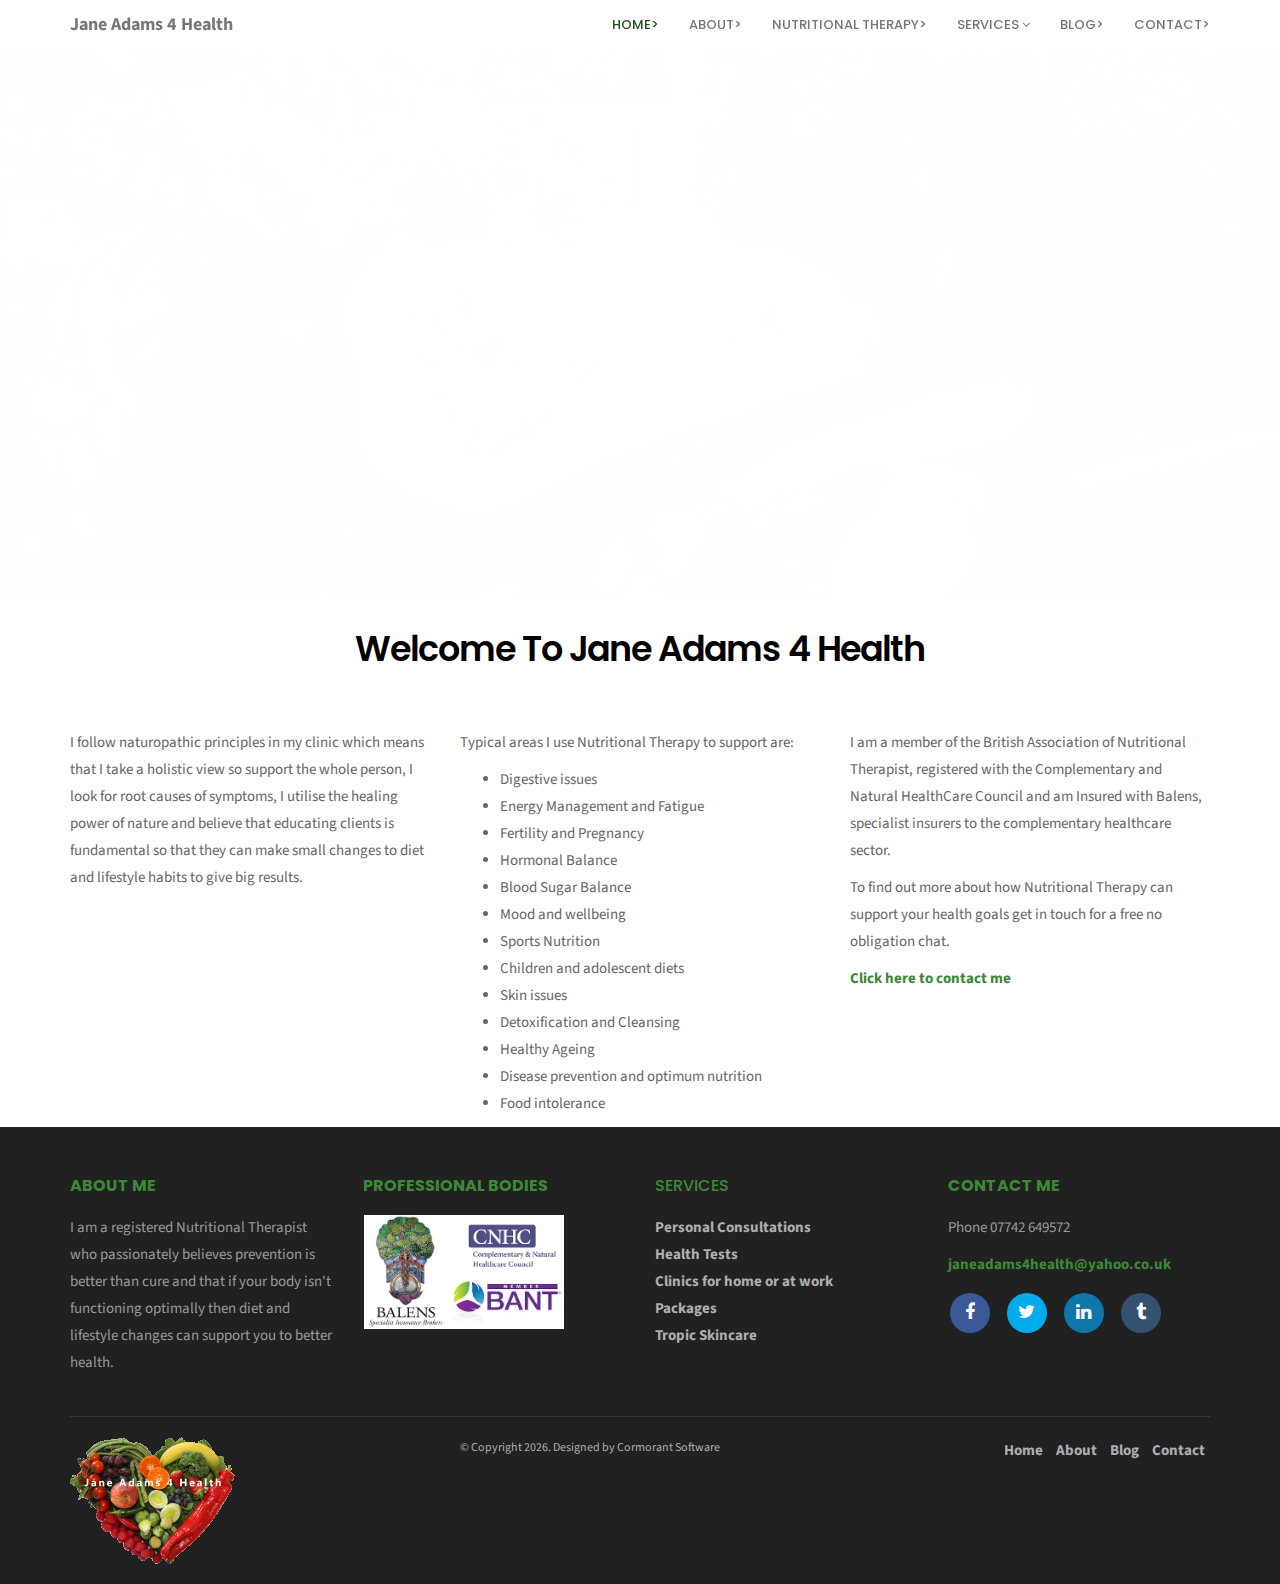
==== JaneAdams4Health/index.html @ 6580f735 "Add project files." ====
﻿
<!DOCTYPE html>
<html lang="en" data-ng-app="janeApp">
<head>
    <meta charset="utf-8">
    <meta http-equiv="X-UA-Compatible" content="IE=edge">
    <meta name="viewport" content="width=device-width, initial-scale=1">
    <!-- The above 3 meta tags *must* come first in the head; any other head content must come *after* these tags -->
    <title>Jane Adams Nutrition</title>

    <!-- Bootstrap -->
    <link href="bootstrap/css/bootstrap.min.css" rel="stylesheet">
    <link href="bower_components/font-awesome/css/font-awesome.min.css" rel="stylesheet">
    <link href="et-line-icons/et-line.css" rel="stylesheet">
    <link href="bower_components/hover/css/hover-min.css" rel="stylesheet">
    <link href="css/animate.css" rel="stylesheet">
    <link href="owl-carousel/owl.carousel.css" rel="stylesheet">
    <link href="owl-carousel/owl.theme.css" rel="stylesheet">
    <link href="owl-carousel/owl.transitions.css" rel="stylesheet">
    <link href="bower_components/lightbox2/dist/css/lightbox.css" rel="stylesheet">
    <link href="bower_components/flexslider/flexslider.css" rel="stylesheet">
    <!--revolution css-->
    <link href="revolution/css/navigation.css" rel="stylesheet">
    <link href="revolution/css/layers.css" rel="stylesheet">
    <link href="revolution/css/settings.css" rel="stylesheet">


    <!--main css file-->
    <link href="css/style.css" rel="stylesheet">
    <!-- HTML5 shim and Respond.js for IE8 support of HTML5 elements and media queries -->
    <!-- WARNING: Respond.js doesn't work if you view the page via file:// -->
    <!--[if lt IE 9]>
      <script src="https://oss.maxcdn.com/html5shiv/3.7.2/html5shiv.min.js"></script>
      <script src="https://oss.maxcdn.com/respond/1.4.2/respond.min.js"></script>
    <![endif]-->
</head>
<body data-ng-controller="AppController as appCtrl">

    <div id="preloader"></div>

    <!-- Included nav header -->
    <div ng-include="'navigation.html'"></div>

    <div id="r5-classic" class="rev_slider_wrapper fullwidthbanner-container" data-alias="classicslider1" style="margin:0px auto;background-color:transparent;padding:0px;margin-top:0px;margin-bottom:0px;">
        <!-- START REVOLUTION SLIDER 5.0.7 auto mode -->
        <div id="rev_slider_4_1" class="rev_slider fullwidthabanner" style="display:none;" data-version="5.0.7">
            <ul>
                <!-- SLIDE  -->
                <li data-index="rs-16" data-transition="zoomout" data-slotamount="default" data-easein="Power4.easeInOut" data-easeout="Power4.easeInOut" data-masterspeed="2000" data-thumb="img/butternut_squash.jpg" data-rotate="0" data-fstransition="fade" data-fsmasterspeed="1500" data-fsslotamount="7" data-saveperformance="off" data-title="Nutrition" data-description="">
                    <!-- MAIN IMAGE -->
                    <img src="img/butternut_squash.jpg" alt="" data-bgposition="center center" data-bgfit="cover" data-bgrepeat="no-repeat" data-bgparallax="10" class="rev-slidebg" data-no-retina>
                    <!-- LAYERS -->
                    <!-- LAYER NR. 1 -->
                    <div class="tp-caption NotGeneric-Title   tp-resizeme rs-parallaxlevel-0"
                         id="slide-16-layer-1"
                         data-x="['center','center','center','center']" data-hoffset="['0','0','0','0']"
                         data-y="['middle','middle','middle','middle']" data-voffset="['0','0','0','0']"
                         data-fontsize="['40','40','40','30']"
                         data-lineheight="['70','70','70','50']"
                         data-width="none"
                         data-height="none"
                         data-whitespace="nowrap"
                         data-transform_idle="o:1;"
                         data-transform_in="x:[105%];z:0;rX:45deg;rY:0deg;rZ:90deg;sX:1;sY:1;skX:0;skY:0;s:2000;e:Power4.easeInOut;"
                         data-transform_out="y:[100%];s:1000;e:Power2.easeInOut;s:1000;e:Power2.easeInOut;"
                         data-mask_in="x:0px;y:0px;s:inherit;e:inherit;"
                         data-mask_out="x:inherit;y:inherit;s:inherit;e:inherit;"
                         data-start="1000"
                         data-splitin="chars"
                         data-splitout="none"
                         data-responsive_offset="on"
                         data-elementdelay="0.05"
                         style="z-index: 5; white-space: nowrap;">
                        WELCOME TO NUTRITION
                    </div>

                    <!-- LAYER NR. 2 -->
                    <div class="tp-caption NotGeneric-SubTitle   tp-resizeme rs-parallaxlevel-0"
                         id="slide-16-layer-4"
                         data-x="['center','center','center','center']" data-hoffset="['0','0','0','0']"
                         data-y="['middle','middle','middle','middle']" data-voffset="['52','52','52','51']"
                         data-width="none"
                         data-height="none"
                         data-whitespace="nowrap"
                         data-transform_idle="o:1;"
                         data-transform_in="y:[100%];z:0;rX:0deg;rY:0;rZ:0;sX:1;sY:1;skX:0;skY:0;opacity:0;s:2000;e:Power4.easeInOut;"
                         data-transform_out="y:[100%];s:1000;e:Power2.easeInOut;s:1000;e:Power2.easeInOut;"
                         data-mask_in="x:0px;y:[100%];s:inherit;e:inherit;"
                         data-mask_out="x:inherit;y:inherit;s:inherit;e:inherit;"
                         data-start="1500"
                         data-splitin="none"
                         data-splitout="none"
                         data-responsive_offset="on"
                         style="z-index: 6; white-space: nowrap; color:darkgreen; font-weight:bold">
                        “Finding root causes not treating symptoms”
                    </div>
                </li>
                <!-- SLIDE  -->
                <li data-index="rs-19" data-transition="zoomout" data-slotamount="default" data-easein="Power4.easeInOut" data-easeout="Power4.easeInOut" data-masterspeed="2000" data-thumb="img/ten_a_day2.jpg" data-rotate="0" data-saveperformance="off" data-title="Health" data-description="">
                    <!-- MAIN IMAGE -->
                    <img src="img/ten_a_day2.jpg" alt="" data-bgposition="center center" data-bgfit="cover" data-bgrepeat="no-repeat" data-bgparallax="10" class="rev-slidebg" data-no-retina>
                    <!-- LAYERS -->
                    <!-- LAYER NR. 1 -->
                    <div class="tp-caption tp-shape tp-shapewrapper   rs-parallaxlevel-0"
                         id="slide-19-layer-10"
                         data-x="['center','center','center','center']" data-hoffset="['0','0','0','0']"
                         data-y="['middle','middle','middle','middle']" data-voffset="['0','0','0','0']"
                         data-width="full"
                         data-height="full"
                         data-whitespace="nowrap"
                         data-transform_idle="o:1;"
                         data-transform_in="opacity:0;s:2000;e:Power3.easeInOut;"
                         data-transform_out="opacity:0;s:1000;e:Power2.easeInOut;s:1000;e:Power2.easeInOut;"
                         data-start="2000"
                         data-basealign="slide"
                         data-responsive_offset="on"
                         data-responsive="off"
                         style="z-index: 5;background-color:rgba(0, 0, 0, 0.25);border-color:rgba(0, 0, 0, 0);">
                    </div>

                    <!-- LAYER NR. 2 -->
                    <div class="tp-caption NotGeneric-Title   tp-resizeme rs-parallaxlevel-0"
                         id="slide-19-layer-1"
                         data-x="['center','center','center','center']" data-hoffset="['0','0','0','0']"
                         data-y="['middle','middle','middle','middle']" data-voffset="['0','0','0','0']"
                         data-fontsize="['40','40','40','30']"
                         data-lineheight="['90','90','90','50']"
                         data-width="none"
                         data-height="none"
                         data-whitespace="nowrap"
                         data-transform_idle="o:1;"
                         data-transform_in="z:0;rX:0;rY:0;rZ:0;sX:0.9;sY:0.9;skX:0;skY:0;opacity:0;s:1500;e:Power3.easeInOut;"
                         data-transform_out="y:[100%];s:1000;e:Power2.easeInOut;s:1000;e:Power2.easeInOut;"
                         data-mask_out="x:inherit;y:inherit;s:inherit;e:inherit;"
                         data-start="1000"
                         data-splitin="chars"
                         data-splitout="none"
                         data-responsive_offset="on"
                         data-elementdelay="0.05"
                         style="z-index: 6; white-space: nowrap; font-weight: 300;">
                        “Let food be your medicine”
                    </div>

                    <!-- LAYER NR. 3 -->
                    <div class="tp-caption NotGeneric-SubTitle   tp-resizeme rs-parallaxlevel-0"
                         id="slide-19-layer-4"
                         data-x="['center','center','center','center']" data-hoffset="['0','0','0','0']"
                         data-y="['middle','middle','middle','middle']" data-voffset="['52','52','52','51']"
                         data-width="none"
                         data-height="none"
                         data-whitespace="nowrap"
                         data-transform_idle="o:1;"
                         data-transform_in="y:[100%];z:0;rX:0deg;rY:0;rZ:0;sX:1;sY:1;skX:0;skY:0;opacity:0;s:2000;e:Power4.easeInOut;"
                         data-transform_out="y:[100%];s:1000;e:Power2.easeInOut;s:1000;e:Power2.easeInOut;"
                         data-mask_in="x:0px;y:[100%];s:inherit;e:inherit;"
                         data-mask_out="x:inherit;y:inherit;s:inherit;e:inherit;"
                         data-start="1500"
                         data-splitin="none"
                         data-splitout="none"
                         data-responsive_offset="on"
                         style="z-index: 7; white-space: nowrap;">
                        Hippocrates
                    </div>
                </li>
                <!-- SLIDE  -->
                <li data-index="rs-20" data-transition="zoomin" data-slotamount="7" data-easein="Power4.easeInOut" data-easeout="Power4.easeInOut" data-masterspeed="2000" data-thumb="img/banner_photo_consultation.jpg" data-rotate="0" data-saveperformance="off" data-title="Personal" data-description="">
                    <!-- MAIN IMAGE -->
                    <img src="img/banner_photo_consultation.jpg" alt="" data-bgposition="center center" data-kenburns="on" data-duration="10000" data-ease="Linear.easeNone" data-scalestart="100" data-scaleend="120" data-rotatestart="0" data-rotateend="0" data-offsetstart="0 -500" data-offsetend="0 500" data-bgparallax="10" class="rev-slidebg" data-no-retina>
                    <!-- LAYERS -->
                    <!-- LAYER NR. 1 -->
                    <div class="tp-caption NotGeneric-Title   tp-resizeme rs-parallaxlevel-0"
                         id="slide-20-layer-1"
                         data-x="['center','center','center','center']" data-hoffset="['0','0','0','0']"
                         data-y="['middle','middle','middle','middle']" data-voffset="['0','0','0','0']"
                         data-fontsize="['40','40','40','30']"
                         data-lineheight="['90','90','90','50']"
                         data-width="none"
                         data-height="none"
                         data-whitespace="nowrap"
                         data-transform_idle="o:1;"
                         data-transform_in="x:[-105%];z:0;rX:0deg;rY:0deg;rZ:-90deg;sX:1;sY:1;skX:0;skY:0;s:2000;e:Power4.easeInOut;"
                         data-transform_out="y:[100%];s:1000;e:Power2.easeInOut;s:1000;e:Power2.easeInOut;"
                         data-mask_in="x:0px;y:0px;s:inherit;e:inherit;"
                         data-mask_out="x:inherit;y:inherit;s:inherit;e:inherit;"
                         data-start="1000"
                         data-splitin="chars"
                         data-splitout="none"
                         data-responsive_offset="on"
                         data-elementdelay="0.1"
                         style="z-index: 5; white-space: nowrap;">
                        Personalised Consultations
                    </div>

                    <!-- LAYER NR. 2 -->
                    <div class="tp-caption NotGeneric-SubTitle   tp-resizeme rs-parallaxlevel-0"
                         id="slide-20-layer-4"
                         data-x="['center','center','center','center']" data-hoffset="['0','0','0','0']"
                         data-y="['middle','middle','middle','middle']" data-voffset="['52','52','52','51']"
                         data-width="none"
                         data-height="none"
                         data-whitespace="nowrap"
                         data-transform_idle="o:1;"
                         data-transform_in="y:[100%];z:0;rX:0deg;rY:0;rZ:0;sX:1;sY:1;skX:0;skY:0;opacity:0;s:2000;e:Power4.easeInOut;"
                         data-transform_out="y:[100%];s:1000;e:Power2.easeInOut;s:1000;e:Power2.easeInOut;"
                         data-mask_in="x:0px;y:[100%];s:inherit;e:inherit;"
                         data-mask_out="x:inherit;y:inherit;s:inherit;e:inherit;"
                         data-start="1500"
                         data-splitin="none"
                         data-splitout="none"
                         data-responsive_offset="on"
                         style="z-index: 6; white-space: nowrap;">
                        To support your health needs
                    </div>

                    <!-- LAYER NR. 3 -->
                    <div class="tp-caption NotGeneric-SubTitle   tp-resizeme rs-parallaxlevel-0"
                         id="slide-19-layer-4"
                         data-x="['center','center','center','center']" data-hoffset="['0','0','0','0']"
                         data-y="['middle','middle','middle','middle']" data-voffset="['92','92','92','91']"
                         data-width="none"
                         data-height="none"
                         data-whitespace="nowrap"
                         data-transform_idle="o:1;"
                         data-transform_in="y:[100%];z:0;rX:0deg;rY:0;rZ:0;sX:1;sY:1;skX:0;skY:0;opacity:0;s:2000;e:Power4.easeInOut;"
                         data-transform_out="y:[100%];s:1000;e:Power2.easeInOut;s:1000;e:Power2.easeInOut;"
                         data-mask_in="x:0px;y:[100%];s:inherit;e:inherit;"
                         data-mask_out="x:inherit;y:inherit;s:inherit;e:inherit;"
                         data-start="1500"
                         data-splitin="none"
                         data-splitout="none"
                         data-responsive_offset="on"
                         style="z-index: 7; white-space: nowrap;">
                        <a href="therapy_services.html">Click for more details</a>
                    </div>
                </li>

                <!-- SLIDE  -->
                <li data-index="rs-21" data-transition="zoomin" data-slotamount="7" data-easein="Power4.easeInOut" data-easeout="Power4.easeInOut" data-masterspeed="2000" data-thumb="img/soup.jpg" data-rotate="0" data-saveperformance="off" data-title="Prevention" data-description="">
                    <!-- MAIN IMAGE -->
                    <img src="img/soup.jpg" alt="" data-bgposition="center center" data-kenburns="on" data-duration="10000" data-ease="Linear.easeNone" data-scalestart="100" data-scaleend="120" data-rotatestart="0" data-rotateend="0" data-offsetstart="0 -500" data-offsetend="0 500" data-bgparallax="10" class="rev-slidebg" data-no-retina>
                    <!-- LAYERS -->
                    <!-- LAYER NR. 1 -->
                    <div class="tp-caption NotGeneric-Title   tp-resizeme rs-parallaxlevel-0"
                         id="slide-20-layer-1"
                         data-x="['center','center','center','center']" data-hoffset="['0','0','0','0']"
                         data-y="['middle','middle','middle','middle']" data-voffset="['0','0','0','0']"
                         data-fontsize="['40','40','40','30']"
                         data-lineheight="['90','90','90','50']"
                         data-width="none"
                         data-height="none"
                         data-whitespace="nowrap"
                         data-transform_idle="o:1;"
                         data-transform_in="x:[-105%];z:0;rX:0deg;rY:0deg;rZ:-90deg;sX:1;sY:1;skX:0;skY:0;s:2000;e:Power4.easeInOut;"
                         data-transform_out="y:[100%];s:1000;e:Power2.easeInOut;s:1000;e:Power2.easeInOut;"
                         data-mask_in="x:0px;y:0px;s:inherit;e:inherit;"
                         data-mask_out="x:inherit;y:inherit;s:inherit;e:inherit;"
                         data-start="1000"
                         data-splitin="chars"
                         data-splitout="none"
                         data-responsive_offset="on"
                         data-elementdelay="0.1"
                         style="z-index: 5; white-space: nowrap;">
                        Prevention is better than cure
                    </div>

                    <!-- LAYER NR. 2 -->
                    <div class="tp-caption NotGeneric-SubTitle   tp-resizeme rs-parallaxlevel-0"
                         id="slide-20-layer-4"
                         data-x="['center','center','center','center']" data-hoffset="['0','0','0','0']"
                         data-y="['middle','middle','middle','middle']" data-voffset="['52','52','52','51']"
                         data-width="none"
                         data-height="none"
                         data-whitespace="nowrap"
                         data-transform_idle="o:1;"
                         data-transform_in="y:[100%];z:0;rX:0deg;rY:0;rZ:0;sX:1;sY:1;skX:0;skY:0;opacity:0;s:2000;e:Power4.easeInOut;"
                         data-transform_out="y:[100%];s:1000;e:Power2.easeInOut;s:1000;e:Power2.easeInOut;"
                         data-mask_in="x:0px;y:[100%];s:inherit;e:inherit;"
                         data-mask_out="x:inherit;y:inherit;s:inherit;e:inherit;"
                         data-start="1500"
                         data-splitin="none"
                         data-splitout="none"
                         data-responsive_offset="on"
                         style="z-index: 6; white-space: nowrap;">
                        “Making small changes to get big results”
                    </div>
                </li>

            </ul>
        </div>
    </div>

    <div class="space-30"></div>

<!--    <div style="background-color:#235020;">-->
    <div>
        <div class="container">
            <div class="row">
                <div class="col-md-12 heading-style-center">
                    <h2>Welcome to Jane Adams 4 Health</h2>
                </div>
            </div>
            <div class="row">
                <div class="col-md-4">
                    <p>
                        I follow naturopathic principles in my clinic which means that I take a holistic view so support the whole person,  I look for root causes of symptoms, I utilise the healing power of nature and believe that educating clients is fundamental so that they can make small changes to diet and lifestyle habits to give big results.
                    </p>
                </div>
                <div class="col-md-4">
                    <p>
                        Typical areas I use Nutritional Therapy to support are:
                        <ul>
                            <li>
                                Digestive issues
                            </li>
                            <li>
                                Energy Management and Fatigue
                            </li>
                            <li>
                                Fertility and Pregnancy
                            </li>
                            <li>
                                Hormonal Balance
                            </li>
                            <li>
                                Blood Sugar Balance
                            </li>
                            <li>
                                Mood and wellbeing
                            </li>
                            <li>
                                Sports Nutrition
                            </li>
                            <li>
                                Children and adolescent diets
                            </li>
                            <li>
                                Skin issues
                            </li>
                            <li>
                                Detoxification and Cleansing
                            </li>
                            <li>
                                Healthy Ageing
                            </li>
                            <li>
                                Disease prevention and optimum nutrition
                            </li>
                            <li>
                                Food intolerance
                            </li>
                        </ul>
                    </p>
                </div>
                <div class="col-md-4">
                    <p>
                        I am a member of the British Association of Nutritional Therapist, registered with the Complementary and Natural HealthCare Council and am Insured with Balens, specialist insurers to the complementary healthcare sector.
                    </p>
                    <p>
                        To find out more about how Nutritional Therapy can support your health goals get in touch for a free no obligation chat.
                    </p>
                    <p>
                        <a href="contact.html">Click here to contact me</a>
                    </p>
                </div>
            </div>
        </div>
    </div>


    <!-- Included footer -->
    <div ng-include="'footer.html'"></div>

    <!--back to top-->
    <a href="#" class="scrollToTop"><span class="livicon " data-size="32" data-name="angle-double-up" data-duration="1000"></span></a>
    <!--back to top end-->
    <!-- jQuery plugins-->
    <script src="bower_components/jquery/dist/jquery.min.js"></script>
    <script src="js/jquery-migrate.min.js"></script>
    <script src="js/jquery.easing.min.js"></script>
    <script src="bootstrap/js/bootstrap.min.js"></script>
    <script src="js/bootstrap-hover-dropdown.min.js"></script>
    <script src="live-icon/raphael-min.js"></script>
    <script src="live-icon/livicons-1.4.min.js"></script>
    <script src="live-icon/raphael-min.js"></script>
    <script src="bower_components/waypoints/lib/jquery.waypoints.min.js"></script>
    <script src="js/jquery.counterup.min.js" type="text/javascript"></script>
    <script src="owl-carousel/owl.carousel.min.js"></script>
    <script src="bower_components/flexslider/jquery.flexslider-min.js"></script>
    <script src="js/jquery.appear.js" type="text/javascript"></script>
    <script src="js/modernizr.custom.97074.js" type="text/javascript"></script>
    <script src="js/jquery.stellar.min.js" type="text/javascript"></script>
    <script src="js/jquery.BlackAndWhite.js"></script>
    <script src="bower_components/lightbox2/dist/js/lightbox.min.js"></script>
    <script src="js/jquery.hoverdir.js"></script>
    <script src="js/jquery.sticky.js"></script>
    <script src="bower_components/wow/dist/wow.min.js"></script>
    <script src="js/headroom.js"></script>
    <script src="js/versa.js" type="text/javascript"></script>
    <!--revolution slider extentions-->
    <script type="text/javascript" src="revolution/js/jquery.themepunch.revolution.min.js"></script>
    <script type="text/javascript" src="revolution/js/jquery.themepunch.tools.min.js"></script>
    <!--revolution slider extentions-->
    <script type="text/javascript" src="revolution/js/extensions/revolution.extension.slideanims.min.js"></script>
    <script type="text/javascript" src="revolution/js/extensions/revolution.extension.layeranimation.min.js"></script>
    <script type="text/javascript" src="revolution/js/extensions/revolution.extension.navigation.min.js"></script>
    <script type="text/javascript" src="revolution/js/extensions/revolution.extension.parallax.min.js"></script>
    <script type="text/javascript" src="revolution/js/extensions/revolution.extension.video.min.js"></script>
    <script type="text/javascript" src="revolution/js/extensions/revolution.extension.kenburn.min.js"></script>
    <script type="text/javascript">
        var tpj = jQuery;
        var revapi4;
        tpj(document).ready(function () {
            if (tpj("#rev_slider_4_1").revolution == undefined) {
                revslider_showDoubleJqueryError("#rev_slider_4_1");
            } else {
                revapi4 = tpj("#rev_slider_4_1").show().revolution({
                    sliderType: "standard",
                    jsFileLocation: "../../revolution/js/",
                    sliderLayout: "fullwidth",
                    dottedOverlay: "none",
                    delay: 9000,
                    navigation: {
                        keyboardNavigation: "off",
                        keyboard_direction: "horizontal",
                        mouseScrollNavigation: "off",
                        onHoverStop: "off",
                        touch: {
                            touchenabled: "on",
                            swipe_threshold: 75,
                            swipe_min_touches: 1,
                            swipe_direction: "horizontal",
                            drag_block_vertical: false
                        }
                        ,
                        arrows: {
                            style: "zeus",
                            enable: true,
                            hide_onmobile: true,
                            hide_under: 600,
                            hide_onleave: true,
                            hide_delay: 200,
                            hide_delay_mobile: 1200,
                            tmp: '<div class="tp-title-wrap">  	<div class="tp-arr-imgholder"></div> </div>',
                            left: {
                                h_align: "left",
                                v_align: "center",
                                h_offset: 30,
                                v_offset: 0
                            },
                            right: {
                                h_align: "right",
                                v_align: "center",
                                h_offset: 30,
                                v_offset: 0
                            }
                        }
                        ,
                        bullets: {
                            enable: true,
                            hide_onmobile: true,
                            hide_under: 600,
                            style: "metis",
                            hide_onleave: true,
                            hide_delay: 200,
                            hide_delay_mobile: 1200,
                            direction: "horizontal",
                            h_align: "center",
                            v_align: "bottom",
                            h_offset: 0,
                            v_offset: 30,
                            space: 5,
                            tmp: '<span class="tp-bullet-img-wrap">  <span class="tp-bullet-image"></span></span><span class="tp-bullet-title">{{title}}</span>'
                        }
                    },
                    viewPort: {
                        enable: true,
                        outof: "pause",
                        visible_area: "80%"
                    },
                    responsiveLevels: [1240, 1024, 778, 480],
                    gridwidth: [1240, 1024, 778, 480],
                    gridheight: [600, 600, 500, 400],
                    lazyType: "none",
                    parallax: {
                        type: "mouse",
                        origo: "slidercenter",
                        speed: 2000,
                        levels: [2, 3, 4, 5, 6, 7, 12, 16, 10, 50],
                    },
                    shadow: 0,
                    spinner: "off",
                    stopLoop: "off",
                    stopAfterLoops: -1,
                    stopAtSlide: -1,
                    shuffle: "off",
                    autoHeight: "off",
                    hideThumbsOnMobile: "off",
                    hideSliderAtLimit: 0,
                    hideCaptionAtLimit: 0,
                    hideAllCaptionAtLilmit: 0,
                    debugMode: false,
                    fallbacks: {
                        simplifyAll: "off",
                        nextSlideOnWindowFocus: "off",
                        disableFocusListener: false,
                    }
                });
            }
        });	/*ready*/
    </script>
    <!-- Angular 1.6 -->
    <script src="scripts/angular.min.js"></script>

    <!-- Angular App script -->
    <script src="scripts/app.js"></script>


</body>
</html>
---- JaneAdams4Health/et-line-icons/et-line.css ----
@font-face {
	font-family: 'et-line';
	src:url('fonts/et-line.eot');
	src:url('fonts/et-line.eot?#iefix') format('embedded-opentype'),
		url('fonts/et-line.woff') format('woff'),
		url('fonts/et-line.ttf') format('truetype'),
		url('fonts/et-line.svg#et-line') format('svg');
	font-weight: normal;
	font-style: normal;
}

/* Use the following CSS code if you want to use data attributes for inserting your icons */
[data-icon]:before {
	font-family: 'et-line';
	content: attr(data-icon);
	speak: none;
	font-weight: normal;
	font-variant: normal;
	text-transform: none;
	line-height: 1;
	-webkit-font-smoothing: antialiased;
	-moz-osx-font-smoothing: grayscale;
	display:inline-block;
}

/* Use the following CSS code if you want to have a class per icon */
/*
Instead of a list of all class selectors,
you can use the generic selector below, but it's slower:
[class*="icon-"] {
*/
.icon-mobile, .icon-laptop, .icon-desktop, .icon-tablet, .icon-phone, .icon-document, .icon-documents, .icon-search, .icon-clipboard, .icon-newspaper, .icon-notebook, .icon-book-open, .icon-browser, .icon-calendar, .icon-presentation, .icon-picture, .icon-pictures, .icon-video, .icon-camera, .icon-printer, .icon-toolbox, .icon-briefcase, .icon-wallet, .icon-gift, .icon-bargraph, .icon-grid, .icon-expand, .icon-focus, .icon-edit, .icon-adjustments, .icon-ribbon, .icon-hourglass, .icon-lock, .icon-megaphone, .icon-shield, .icon-trophy, .icon-flag, .icon-map, .icon-puzzle, .icon-basket, .icon-envelope, .icon-streetsign, .icon-telescope, .icon-gears, .icon-key, .icon-paperclip, .icon-attachment, .icon-pricetags, .icon-lightbulb, .icon-layers, .icon-pencil, .icon-tools, .icon-tools-2, .icon-scissors, .icon-paintbrush, .icon-magnifying-glass, .icon-circle-compass, .icon-linegraph, .icon-mic, .icon-strategy, .icon-beaker, .icon-caution, .icon-recycle, .icon-anchor, .icon-profile-male, .icon-profile-female, .icon-bike, .icon-wine, .icon-hotairballoon, .icon-globe, .icon-genius, .icon-map-pin, .icon-dial, .icon-chat, .icon-heart, .icon-cloud, .icon-upload, .icon-download, .icon-target, .icon-hazardous, .icon-piechart, .icon-speedometer, .icon-global, .icon-compass, .icon-lifesaver, .icon-clock, .icon-aperture, .icon-quote, .icon-scope, .icon-alarmclock, .icon-refresh, .icon-happy, .icon-sad, .icon-facebook, .icon-twitter, .icon-googleplus, .icon-rss, .icon-tumblr, .icon-linkedin, .icon-dribbble {
	font-family: 'et-line';
	speak: none;
	font-style: normal;
	font-weight: normal;
	font-variant: normal;
	text-transform: none;
	line-height: 1;
	-webkit-font-smoothing: antialiased;
	-moz-osx-font-smoothing: grayscale;
	display:inline-block;
}
.icon-mobile:before {
	content: "\e000";
}
.icon-laptop:before {
	content: "\e001";
}
.icon-desktop:before {
	content: "\e002";
}
.icon-tablet:before {
	content: "\e003";
}
.icon-phone:before {
	content: "\e004";
}
.icon-document:before {
	content: "\e005";
}
.icon-documents:before {
	content: "\e006";
}
.icon-search:before {
	content: "\e007";
}
.icon-clipboard:before {
	content: "\e008";
}
.icon-newspaper:before {
	content: "\e009";
}
.icon-notebook:before {
	content: "\e00a";
}
.icon-book-open:before {
	content: "\e00b";
}
.icon-browser:before {
	content: "\e00c";
}
.icon-calendar:before {
	content: "\e00d";
}
.icon-presentation:before {
	content: "\e00e";
}
.icon-picture:before {
	content: "\e00f";
}
.icon-pictures:before {
	content: "\e010";
}
.icon-video:before {
	content: "\e011";
}
.icon-camera:before {
	content: "\e012";
}
.icon-printer:before {
	content: "\e013";
}
.icon-toolbox:before {
	content: "\e014";
}
.icon-briefcase:before {
	content: "\e015";
}
.icon-wallet:before {
	content: "\e016";
}
.icon-gift:before {
	content: "\e017";
}
.icon-bargraph:before {
	content: "\e018";
}
.icon-grid:before {
	content: "\e019";
}
.icon-expand:before {
	content: "\e01a";
}
.icon-focus:before {
	content: "\e01b";
}
.icon-edit:before {
	content: "\e01c";
}
.icon-adjustments:before {
	content: "\e01d";
}
.icon-ribbon:before {
	content: "\e01e";
}
.icon-hourglass:before {
	content: "\e01f";
}
.icon-lock:before {
	content: "\e020";
}
.icon-megaphone:before {
	content: "\e021";
}
.icon-shield:before {
	content: "\e022";
}
.icon-trophy:before {
	content: "\e023";
}
.icon-flag:before {
	content: "\e024";
}
.icon-map:before {
	content: "\e025";
}
.icon-puzzle:before {
	content: "\e026";
}
.icon-basket:before {
	content: "\e027";
}
.icon-envelope:before {
	content: "\e028";
}
.icon-streetsign:before {
	content: "\e029";
}
.icon-telescope:before {
	content: "\e02a";
}
.icon-gears:before {
	content: "\e02b";
}
.icon-key:before {
	content: "\e02c";
}
.icon-paperclip:before {
	content: "\e02d";
}
.icon-attachment:before {
	content: "\e02e";
}
.icon-pricetags:before {
	content: "\e02f";
}
.icon-lightbulb:before {
	content: "\e030";
}
.icon-layers:before {
	content: "\e031";
}
.icon-pencil:before {
	content: "\e032";
}
.icon-tools:before {
	content: "\e033";
}
.icon-tools-2:before {
	content: "\e034";
}
.icon-scissors:before {
	content: "\e035";
}
.icon-paintbrush:before {
	content: "\e036";
}
.icon-magnifying-glass:before {
	content: "\e037";
}
.icon-circle-compass:before {
	content: "\e038";
}
.icon-linegraph:before {
	content: "\e039";
}
.icon-mic:before {
	content: "\e03a";
}
.icon-strategy:before {
	content: "\e03b";
}
.icon-beaker:before {
	content: "\e03c";
}
.icon-caution:before {
	content: "\e03d";
}
.icon-recycle:before {
	content: "\e03e";
}
.icon-anchor:before {
	content: "\e03f";
}
.icon-profile-male:before {
	content: "\e040";
}
.icon-profile-female:before {
	content: "\e041";
}
.icon-bike:before {
	content: "\e042";
}
.icon-wine:before {
	content: "\e043";
}
.icon-hotairballoon:before {
	content: "\e044";
}
.icon-globe:before {
	content: "\e045";
}
.icon-genius:before {
	content: "\e046";
}
.icon-map-pin:before {
	content: "\e047";
}
.icon-dial:before {
	content: "\e048";
}
.icon-chat:before {
	content: "\e049";
}
.icon-heart:before {
	content: "\e04a";
}
.icon-cloud:before {
	content: "\e04b";
}
.icon-upload:before {
	content: "\e04c";
}
.icon-download:before {
	content: "\e04d";
}
.icon-target:before {
	content: "\e04e";
}
.icon-hazardous:before {
	content: "\e04f";
}
.icon-piechart:before {
	content: "\e050";
}
.icon-speedometer:before {
	content: "\e051";
}
.icon-global:before {
	content: "\e052";
}
.icon-compass:before {
	content: "\e053";
}
.icon-lifesaver:before {
	content: "\e054";
}
.icon-clock:before {
	content: "\e055";
}
.icon-aperture:before {
	content: "\e056";
}
.icon-quote:before {
	content: "\e057";
}
.icon-scope:before {
	content: "\e058";
}
.icon-alarmclock:before {
	content: "\e059";
}
.icon-refresh:before {
	content: "\e05a";
}
.icon-happy:before {
	content: "\e05b";
}
.icon-sad:before {
	content: "\e05c";
}
.icon-facebook:before {
	content: "\e05d";
}
.icon-twitter:before {
	content: "\e05e";
}
.icon-googleplus:before {
	content: "\e05f";
}
.icon-rss:before {
	content: "\e060";
}
.icon-tumblr:before {
	content: "\e061";
}
.icon-linkedin:before {
	content: "\e062";
}
.icon-dribbble:before {
	content: "\e063";
}
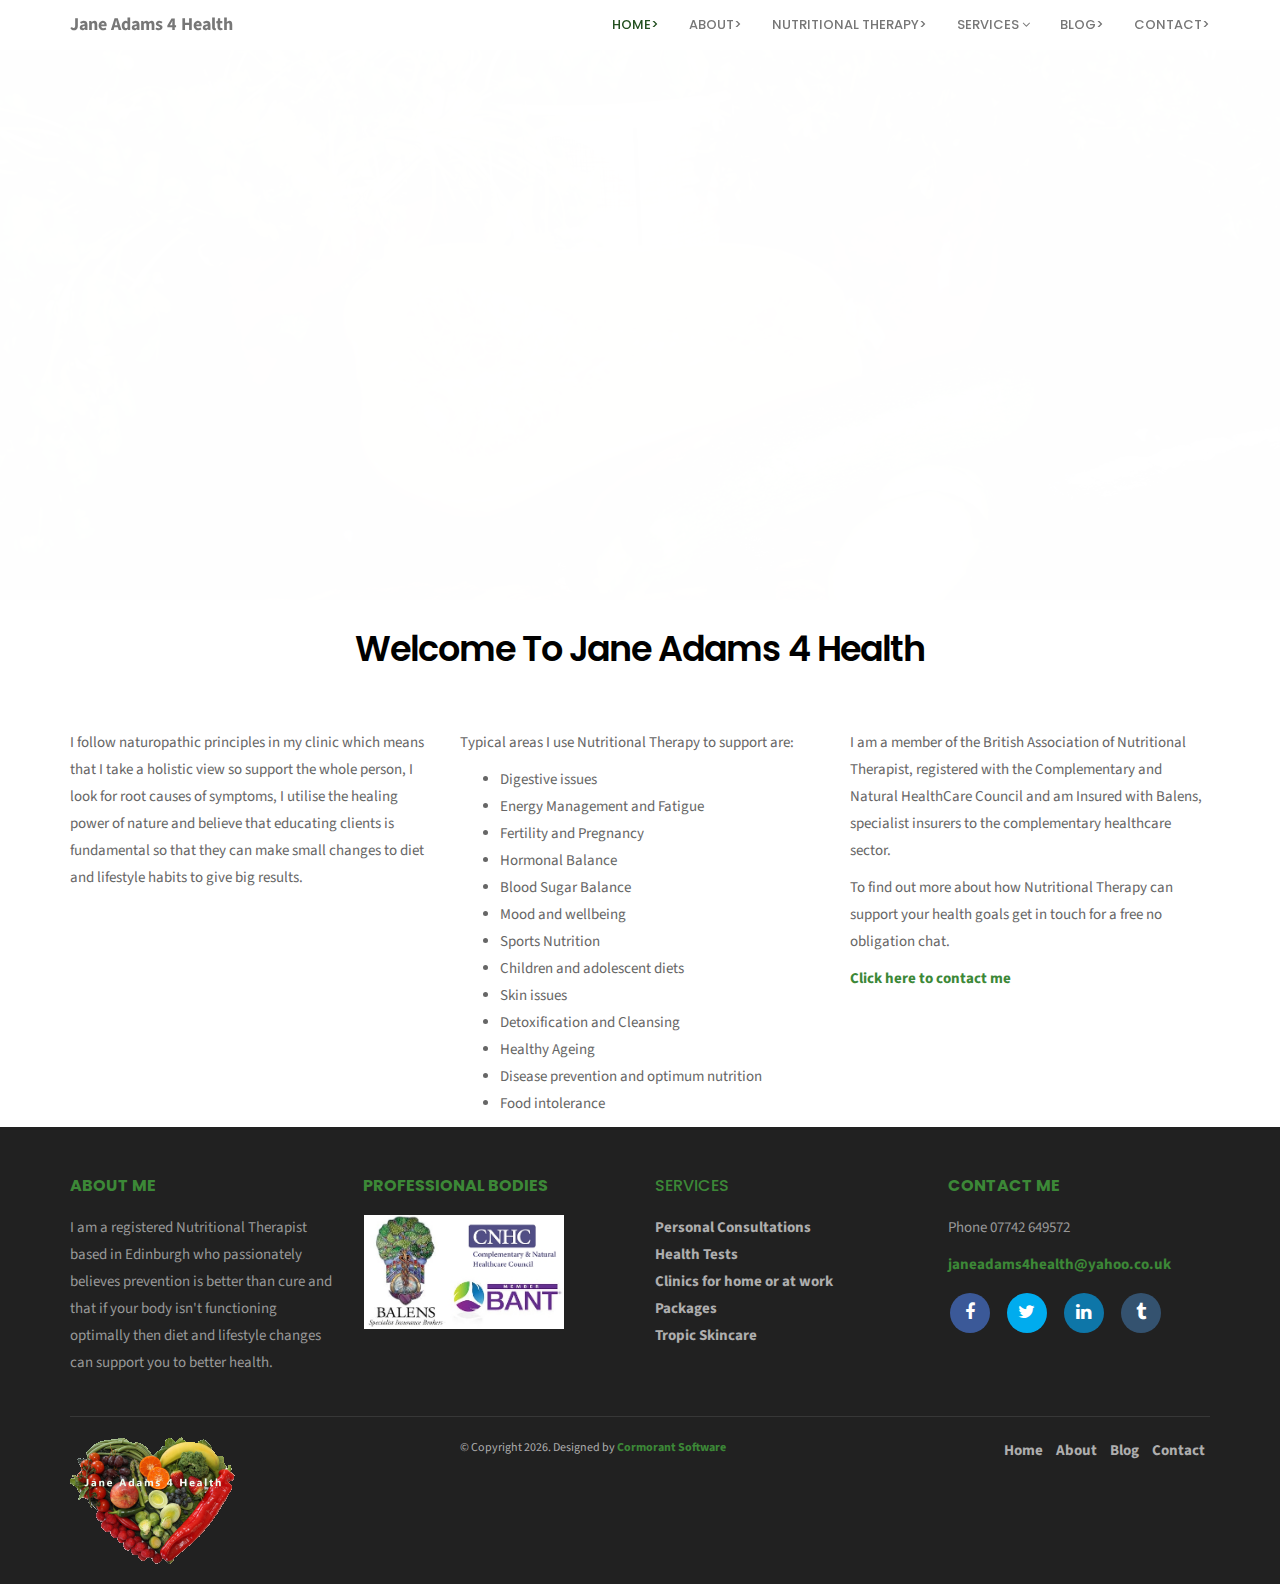
==== commit bb8f8f47: "Changed title and linked to cormorant site" ====
--- a/JaneAdams4Health/index.html
+++ b/JaneAdams4Health/index.html
@@ -6,7 +6,7 @@
     <meta http-equiv="X-UA-Compatible" content="IE=edge">
     <meta name="viewport" content="width=device-width, initial-scale=1">
     <!-- The above 3 meta tags *must* come first in the head; any other head content must come *after* these tags -->
-    <title>Jane Adams Nutrition</title>
+    <title>Jane Adams Nutritionist in Edinburgh</title>
 
     <!-- Bootstrap -->
     <link href="bootstrap/css/bootstrap.min.css" rel="stylesheet">
@@ -14,11 +14,12 @@
     <link href="et-line-icons/et-line.css" rel="stylesheet">
     <link href="bower_components/hover/css/hover-min.css" rel="stylesheet">
     <link href="css/animate.css" rel="stylesheet">
+<!--
     <link href="owl-carousel/owl.carousel.css" rel="stylesheet">
     <link href="owl-carousel/owl.theme.css" rel="stylesheet">
     <link href="owl-carousel/owl.transitions.css" rel="stylesheet">
     <link href="bower_components/lightbox2/dist/css/lightbox.css" rel="stylesheet">
-    <link href="bower_components/flexslider/flexslider.css" rel="stylesheet">
+    <link href="bower_components/flexslider/flexslider.css" rel="stylesheet">-->
     <!--revolution css-->
     <link href="revolution/css/navigation.css" rel="stylesheet">
     <link href="revolution/css/layers.css" rel="stylesheet">
@@ -379,9 +380,10 @@
     <script src="js/jquery.easing.min.js"></script>
     <script src="bootstrap/js/bootstrap.min.js"></script>
     <script src="js/bootstrap-hover-dropdown.min.js"></script>
+<!--
     <script src="live-icon/raphael-min.js"></script>
     <script src="live-icon/livicons-1.4.min.js"></script>
-    <script src="live-icon/raphael-min.js"></script>
+    <script src="live-icon/raphael-min.js"></script>-->
     <script src="bower_components/waypoints/lib/jquery.waypoints.min.js"></script>
     <script src="js/jquery.counterup.min.js" type="text/javascript"></script>
     <script src="owl-carousel/owl.carousel.min.js"></script>
@@ -390,8 +392,8 @@
     <script src="js/modernizr.custom.97074.js" type="text/javascript"></script>
     <script src="js/jquery.stellar.min.js" type="text/javascript"></script>
     <script src="js/jquery.BlackAndWhite.js"></script>
-    <script src="bower_components/lightbox2/dist/js/lightbox.min.js"></script>
-    <script src="js/jquery.hoverdir.js"></script>
+<!--    <script src="bower_components/lightbox2/dist/js/lightbox.min.js"></script>
+    <script src="js/jquery.hoverdir.js"></script>-->
     <script src="js/jquery.sticky.js"></script>
     <script src="bower_components/wow/dist/wow.min.js"></script>
     <script src="js/headroom.js"></script>
